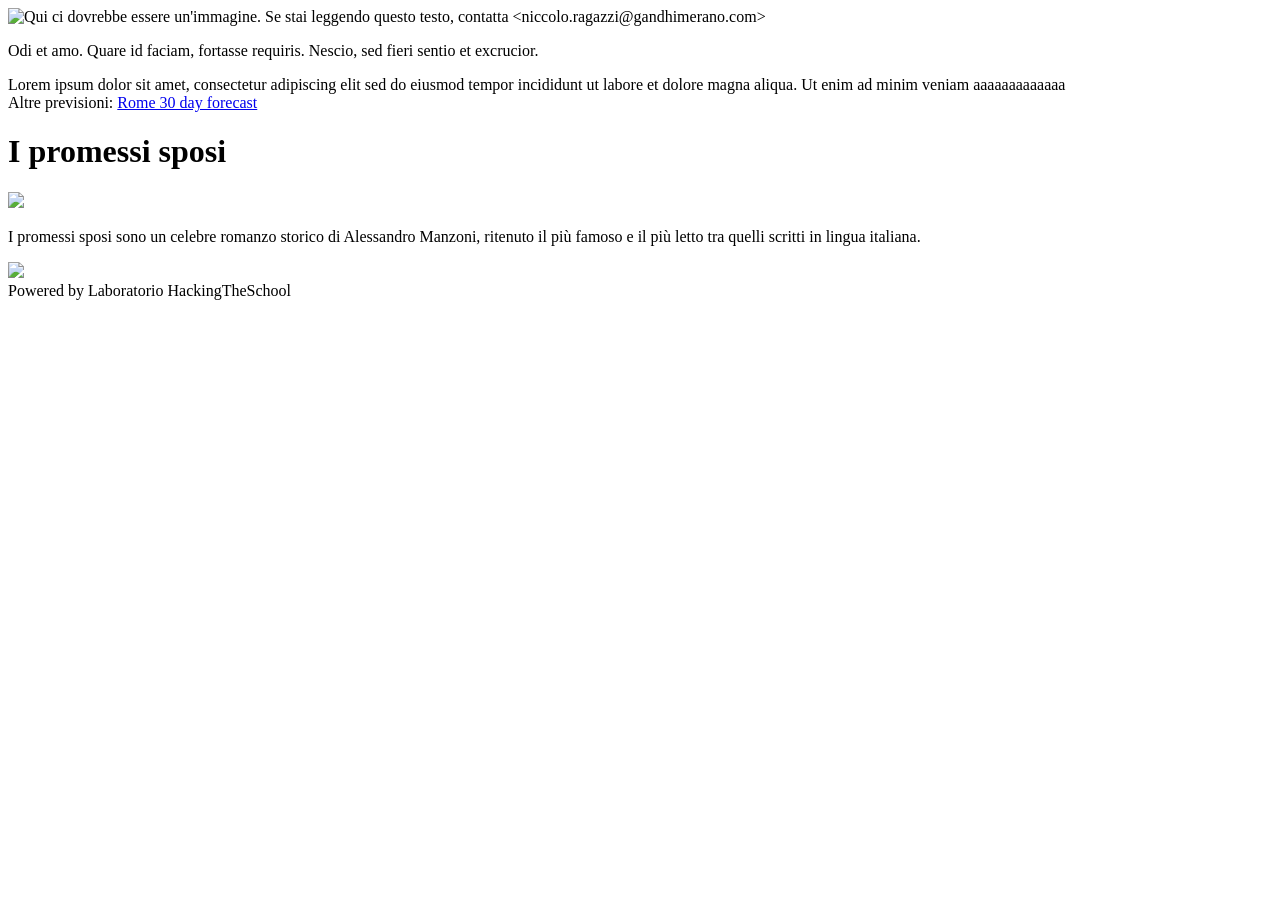
==== frontend/index.html @ ecc457cb "well due code review, bug fixing, refresh galleria screen" ====
<!DOCTYPE html>
<html lang="it">

<head>
    <meta charset="UTF-8">
    <meta http-equiv="X-UA-Compatible" content="IE=edge">
    <meta name="viewport" content="width=device-width, initial-scale=1">
    <title>Infopoint</title>
    <link rel="stylesheet" type="text/css" href="css/style.css">
    <script src="https://cdnjs.cloudflare.com/ajax/libs/socket.io/4.7.2/socket.io.js"></script>
    <script src="https://www.youtube.com/iframe_api"></script>
</head>

<body>
    <div id='padre'>
        <div id="galleria">
            <div id="elemento_galleria">
                <img id="galleria_immagine" src="foto/capybara.jpg" alt="Qui ci dovrebbe essere un'immagine. Se stai leggendo questo testo, contatta <niccolo.ragazzi@gandhimerano.com>" />
            </div>
            <div id="didascaliagalleria">
                <p>
                    Odi et amo. Quare id faciam, fortasse requiris.
                    Nescio, sed fieri sentio et excrucior.
                </p>
            </div>
        </div>
        <div id="notizie-container">
            <div id="notizie-lista" class="notizie-lista">
                <span class="notizia">Lorem ipsum dolor sit amet, consectetur adipiscing elit</span>
                <span class="notizia">sed do eiusmod tempor incididunt ut labore et dolore magna aliqua.</span>
                <span class="notizia">Ut enim ad minim veniam aaaaaaaaaaaaa</span>
            </div>
        </div>
        <div id="meteo">
            <div id="ww_e4f44779fc8c1" v='1.3' loc='id' a='{"t":"responsive","lang":"it","sl_lpl":1,"ids":["wl8009"],"font":"Arial","sl_ics":"one","sl_sot":"celsius","cl_bkg":"#FFFFFF00","cl_font":"#000000","cl_cloud":"#d4d4d4","cl_persp":"#2196F3","cl_sun":"#FFC107","cl_moon":"#FFC107","cl_thund":"#FF5722","sl_tof":"5","cl_odd":"#00000000","el_nme":3}'>Altre previsioni: <a href="https://oneweather.org/rome/30_days/" id="ww_e4f44779fc8c1_u" target="_blank">Rome 30 day forecast</a></div>
        </div>
        <div id="biblioteca">
            <h1 id="titolobiblioteca">
                I promessi sposi
            </h1>
            <img id="immaginebiblioteca" src="foto/i promessi.jpg">
            <p id="descrizionebiblioteca">
                I promessi sposi sono un celebre romanzo storico di Alessandro Manzoni, ritenuto il più famoso e il più letto tra quelli scritti in lingua italiana.
            </p>
        </div>
        <div id="logo">
            <img id="fotologo" class="foto" src='foto/logo.png'>
        </div>
        <!-- togliere il commento qui e sotto per aggiungere l'orologio. Attualmente al Gandhi l'orologio utilizzato è sull'altro schermo -->
        <!-- <div id="ora">
            <div id="boxora">
                <span id='orologio'></span>
            </div>
        </div> -->
        <div id="crediti">
            Powered by Laboratorio HackingTheSchool
        </div>
    </div>
    <script async src="https://app2.weatherwidget.org/js/?id=ww_e4f44779fc8c1"></script>
    <script src="js/notizie.js"></script>
    <script src="js/main.js"></script>
    <!-- <script src="js/ora.js"></script> -->
</body>

</html>
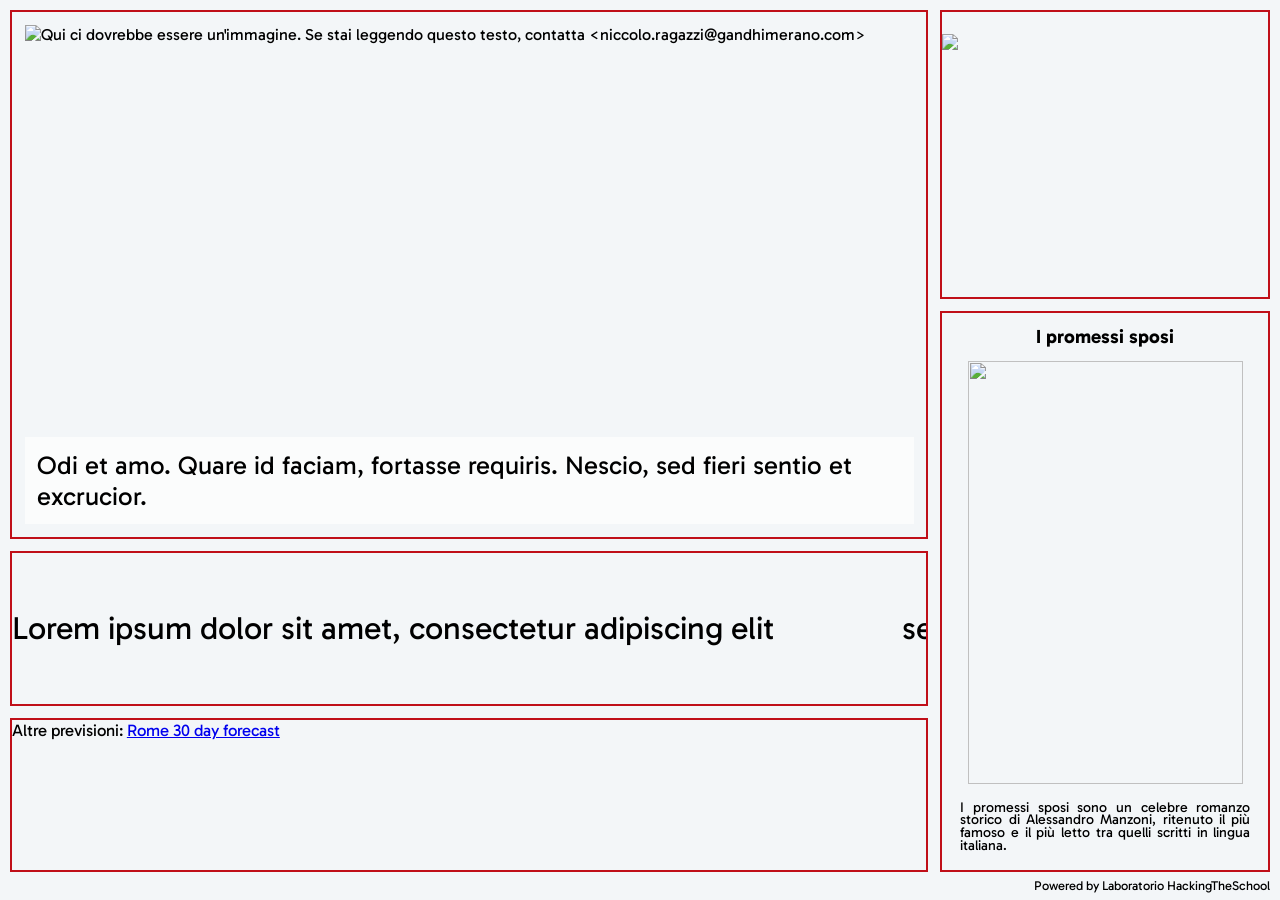
==== commit 2bb99956: "load all the elements of galleria at once - yt autoplay is still not working" ====
--- a/frontend/index.html
+++ b/frontend/index.html
@@ -2,64 +2,64 @@
 <html lang="it">
 
 <head>
-    <meta charset="UTF-8">
-    <meta http-equiv="X-UA-Compatible" content="IE=edge">
-    <meta name="viewport" content="width=device-width, initial-scale=1">
-    <title>Infopoint</title>
-    <link rel="stylesheet" type="text/css" href="css/style.css">
-    <script src="https://cdnjs.cloudflare.com/ajax/libs/socket.io/4.7.2/socket.io.js"></script>
-    <script src="https://www.youtube.com/iframe_api"></script>
+  <meta charset="UTF-8">
+  <meta http-equiv="X-UA-Compatible" content="IE=edge">
+  <meta name="viewport" content="width=device-width, initial-scale=1">
+  <title>Infopoint</title>
+  <link rel="stylesheet" type="text/css" href="css/style.css">
 </head>
 
 <body>
-    <div id='padre'>
-        <div id="galleria">
-            <div id="elemento_galleria">
-                <img id="galleria_immagine" src="foto/capybara.jpg" alt="Qui ci dovrebbe essere un'immagine. Se stai leggendo questo testo, contatta <niccolo.ragazzi@gandhimerano.com>" />
-            </div>
-            <div id="didascaliagalleria">
-                <p>
-                    Odi et amo. Quare id faciam, fortasse requiris.
-                    Nescio, sed fieri sentio et excrucior.
-                </p>
-            </div>
-        </div>
-        <div id="notizie-container">
-            <div id="notizie-lista" class="notizie-lista">
-                <span class="notizia">Lorem ipsum dolor sit amet, consectetur adipiscing elit</span>
-                <span class="notizia">sed do eiusmod tempor incididunt ut labore et dolore magna aliqua.</span>
-                <span class="notizia">Ut enim ad minim veniam aaaaaaaaaaaaa</span>
-            </div>
-        </div>
-        <div id="meteo">
-            <div id="ww_e4f44779fc8c1" v='1.3' loc='id' a='{"t":"responsive","lang":"it","sl_lpl":1,"ids":["wl8009"],"font":"Arial","sl_ics":"one","sl_sot":"celsius","cl_bkg":"#FFFFFF00","cl_font":"#000000","cl_cloud":"#d4d4d4","cl_persp":"#2196F3","cl_sun":"#FFC107","cl_moon":"#FFC107","cl_thund":"#FF5722","sl_tof":"5","cl_odd":"#00000000","el_nme":3}'>Altre previsioni: <a href="https://oneweather.org/rome/30_days/" id="ww_e4f44779fc8c1_u" target="_blank">Rome 30 day forecast</a></div>
-        </div>
-        <div id="biblioteca">
-            <h1 id="titolobiblioteca">
-                I promessi sposi
-            </h1>
-            <img id="immaginebiblioteca" src="foto/i promessi.jpg">
-            <p id="descrizionebiblioteca">
-                I promessi sposi sono un celebre romanzo storico di Alessandro Manzoni, ritenuto il più famoso e il più letto tra quelli scritti in lingua italiana.
-            </p>
-        </div>
-        <div id="logo">
-            <img id="fotologo" class="foto" src='foto/logo.png'>
-        </div>
-        <!-- togliere il commento qui e sotto per aggiungere l'orologio. Attualmente al Gandhi l'orologio utilizzato è sull'altro schermo -->
-        <!-- <div id="ora">
+  <div id='padre'>
+    <div id="galleria">
+      <div id="elementi_galleria">
+        <img id="galleria_immagine" src="foto/capybara.jpg" alt="Qui ci dovrebbe essere un'immagine. Se stai leggendo questo testo, contatta <niccolo.ragazzi@gandhimerano.com>" />
+      </div>
+      <div id="didascaliagalleria">
+        <p>
+          Odi et amo. Quare id faciam, fortasse requiris.
+          Nescio, sed fieri sentio et excrucior.
+        </p>
+      </div>
+    </div>
+    <div id="notizie-container">
+      <div id="notizie-lista" class="notizie-lista">
+        <span class="notizia">Lorem ipsum dolor sit amet, consectetur adipiscing elit</span>
+        <span class="notizia">sed do eiusmod tempor incididunt ut labore et dolore magna aliqua.</span>
+        <span class="notizia">Ut enim ad minim veniam aaaaaaaaaaaaa</span>
+      </div>
+    </div>
+    <div id="meteo">
+      <div id="ww_e4f44779fc8c1" v='1.3' loc='id' a='{"t":"responsive","lang":"it","sl_lpl":1,"ids":["wl8009"],"font":"Arial","sl_ics":"one","sl_sot":"celsius","cl_bkg":"#FFFFFF00","cl_font":"#000000","cl_cloud":"#d4d4d4","cl_persp":"#2196F3","cl_sun":"#FFC107","cl_moon":"#FFC107","cl_thund":"#FF5722","sl_tof":"5","cl_odd":"#00000000","el_nme":3}'>Altre previsioni: <a href="https://oneweather.org/rome/30_days/" id="ww_e4f44779fc8c1_u" target="_blank">Rome 30 day forecast</a></div>
+    </div>
+    <div id="biblioteca">
+      <h1 id="titolobiblioteca">
+        I promessi sposi
+      </h1>
+      <img id="immaginebiblioteca" src="foto/i promessi.jpg">
+      <p id="descrizionebiblioteca">
+        I promessi sposi sono un celebre romanzo storico di Alessandro Manzoni, ritenuto il più famoso e il più letto tra quelli scritti in lingua italiana.
+      </p>
+    </div>
+    <div id="logo">
+      <img id="fotologo" class="foto" src='foto/logo.png'>
+    </div>
+    <!-- togliere il commento qui e sotto per aggiungere l'orologio. Attualmente al Gandhi l'orologio utilizzato è sull'altro schermo -->
+    <!-- <div id="ora">
             <div id="boxora">
                 <span id='orologio'></span>
             </div>
         </div> -->
-        <div id="crediti">
-            Powered by Laboratorio HackingTheSchool
-        </div>
+    <div id="crediti">
+      Powered by Laboratorio HackingTheSchool
     </div>
-    <script async src="https://app2.weatherwidget.org/js/?id=ww_e4f44779fc8c1"></script>
-    <script src="js/notizie.js"></script>
-    <script src="js/main.js"></script>
-    <!-- <script src="js/ora.js"></script> -->
+  </div>
+  <script async src="https://app2.weatherwidget.org/js/?id=ww_e4f44779fc8c1"></script>
+  <script src="https://cdnjs.cloudflare.com/ajax/libs/socket.io/4.7.2/socket.io.js"></script>
+  <script src="https://www.youtube.com/iframe_api"></script>
+  <script src="js/notizie.js"></script>
+  <script src="js/main.js"></script>
+  <!-- <script src="js/ora.js"></script> -->
 </body>
 
 </html>
--- a/frontend/css/style.css
+++ b/frontend/css/style.css
@@ -0,0 +1,327 @@
+@import url('https://fonts.googleapis.com/css2?family=Gabarito:wght@400;500;700&display=swap');
+
+:root {
+    --grandezza-galleria: 4.7vw;
+    --inner-spacing: 0.47vw;
+    --outer-spacing: 0.3vw;
+    --border: 0.2vw solid #c00f19;
+
+    --colore-bg: #F3F6F8;
+    --colore-bg-riquadri: #F3F6F8;
+}
+
+* {
+    box-sizing: border-box;
+    min-height: 0;
+    min-width: 0;
+}
+
+html {
+    height: 100%;
+    width: 100%;
+    margin: 0;
+    padding: 0;
+}
+
+body {
+    height: 100%;
+    width: 100%;
+    margin: 0;
+    padding: 0;
+    font-family: 'Gabarito', cursive;
+}
+
+.hidden {
+    display: none;
+}
+
+#dio {
+    position: absolute;
+    display: flex;
+    width: 100%;
+    height: 0;
+    z-index: 10;
+    background-color: red;
+    transition: height 0.2s;
+    overflow: hidden;
+}
+
+#dio.expanded {
+    height: 8vh;
+}
+
+#dio button {
+    margin: auto;
+    margin-right: 2vh;
+    width: 6vh;
+    height: 6vh;
+}
+
+#padre {
+    display: grid;
+    /* place-items: stretch;
+    place-content: stretch; */
+    grid-template-columns: calc(var(--grandezza-galleria)*16 - 2rem) 1fr;
+    /* la somma delle prime due righe deve essere 9 per forzare la galleria in formato 16x9 */
+    grid-template-rows: calc(var(--grandezza-galleria)*5) calc(var(--grandezza-galleria)*4) 1fr 1fr 2vh;
+    background-color: var(--colore-bg-riquadri);
+    width: 100%;
+    height: 100%;
+    padding: var(--outer-spacing);
+    box-sizing: border-box;
+}
+
+img {
+    object-fit: contain;
+    width: 100%;
+    max-width: 100%;
+    height: 100%;
+    max-height: 100%;
+}
+
+
+#galleria {
+    position: relative;
+    overflow: hidden;
+    grid-column-start: 1;
+    grid-column-end: 2;
+    grid-row-start: 1;
+    grid-row-end: 3;
+    background-color: var(--colore-bg-riquadri);
+    border: var(--border);
+    margin: var(--inner-spacing);
+    padding: 1vw;
+}
+
+#elementi_galleria {
+    position: relative;
+    margin: 0;
+    width: 100%;
+    max-width: 100%;
+    height: 100%;
+    max-height: 100%;
+}
+
+#elementi_galleria * {
+    width: 100%;
+    max-width: 100%;
+    height: 100%;
+    max-height: 100%;
+}
+
+#didascaliagalleria {
+    position: absolute;
+    bottom: 1vw;
+    width: calc(100% - 2vw);
+    font-size: 2vw;
+    padding: 1vw;
+    margin: 0;
+    /* background: linear-gradient(to top, #ffffff, #ffffff00) */
+    background: #ffffffaa;
+}
+
+#didascaliagalleria p {
+    margin: 0;
+}
+
+#didascaliagalleria:has(p:empty) {
+    padding: 0;
+}
+
+#notizie-container {
+    background-color: var(--colore-bg-riquadri);
+    grid-column-start: 1;
+    grid-column-end: 2;
+    grid-row-start: 3;
+    grid-row-end: 4;
+    overflow: hidden;
+    display: flex;
+    align-content: center;
+    margin: var(--inner-spacing);
+    border: var(--border);
+    padding: 0;
+}
+
+.notizie-lista {
+    height: 100%;
+    min-width: auto;
+    display: flex;
+    gap: 10vw;
+    padding-right: 10vw;
+    font-size: 2.5vw;
+}
+
+.notizia {
+    min-width: auto;
+    margin: auto;
+    white-space: nowrap;
+}
+
+
+#meteo {
+    grid-column-start: 1;
+    grid-column-end: 2;
+    grid-row-start: 4;
+    grid-row-end: 5;
+    max-height: 100%;
+    margin: var(--inner-spacing);
+    padding: 0;
+    background-color: var(--colore-bg-riquadri);
+    border: var(--border);
+}
+
+#meteo * {
+    font-family: 'Gabarito' !important;
+    font-size: 1.3vw !important;
+}
+
+#meteo>div,
+#meteo>div>div {
+    height: 100%;
+}
+
+#meteo .ww_col1 {
+    padding: 0.5vh !important;
+}
+
+#meteo .day-forecast {
+    padding: 0.5vh !important;
+}
+
+#meteo .day-forecast .data {
+    flex-direction: row !important;
+}
+
+#meteo .day-forecast .temp {
+    display: flex;
+    gap: 0.5vw
+}
+
+#meteo .day-forecast .temp * {
+    font-size: 1.5vw !important;
+}
+
+#meteo .day-forecast svg {
+    margin-top: -1.5vh;
+    margin-right: 0.5vw !important;
+}
+
+#meteo svg {
+    height: 2.5vw !important;
+    width: 2.5vw !important;
+}
+
+#meteo .current-temp span {
+    font-size: 2vw !important;
+    font-weight: bold;
+}
+
+#meteo .current-conditions svg {
+    height: 4vw !important;
+    width: 4vw !important;
+}
+
+#meteo .ww_source {
+    display: none !important;
+}
+
+
+#biblioteca {
+    display: flex;
+    flex-direction: column;
+    background-color: var(--colore-bg-riquadri);
+    grid-column-start: 2;
+    grid-column-end: 3;
+    grid-row-start: 2;
+    /* per mettere l'orologio cambiare da 5 a 4 */
+    grid-row-end: 5;
+    padding: 1vw;
+    margin: var(--inner-spacing);
+    border: var(--border);
+}
+
+#titolobiblioteca {
+    font-weight: bold;
+    font-size: 1.5vw;
+    text-align: center;
+    justify-content: center;
+    margin: 0;
+    padding: 0;
+}
+
+#immaginebiblioteca {
+    flex: 1;
+    margin: auto;
+    min-height: 0;
+    max-height: 100%;
+    padding: 1vw;
+    margin: 0;
+}
+
+#descrizionebiblioteca {
+    font-size: 1.1vw;
+    text-align: justify;
+    line-height: 0.9;
+    padding: 0.4vw;
+    margin: 0;
+}
+
+#logo {
+    background-color: var(--colore-bg-riquadri);
+    grid-column-start: 2;
+    grid-column-end: 3;
+    border: var(--border);
+    margin: var(--inner-spacing);
+    padding-top: 1vw;
+}
+
+#fotologo {
+    margin: 3% auto;
+    display: block;
+    height: 90%;
+    width: auto;
+    padding: 0;
+}
+
+#ora {
+    background-color: #c00f19;
+    grid-column-start: 2;
+    grid-column-end: 3;
+    grid-row-start: 4;
+    grid-row-end: 5;
+    display: grid;
+    border: var(--border);
+    margin: var(--inner-spacing);
+    padding: 0;
+    border-radius: 1vw;
+    justify-content: left;
+    overflow: nowrap;
+    white-space: nowrap;
+}
+
+#boxora {
+    align-self: center;
+    margin: 2.1%;
+    border: 0;
+    padding: 0;
+}
+
+#orologio {
+    color: white;
+    font-weight: bolder;
+    font-size: 2.3vw;
+    margin: 0;
+    padding: 0;
+    padding-left: 1vw;
+}
+
+#crediti {
+    display: block;
+    grid-column-start: 1;
+    grid-column-end: 3;
+    grid-row-start: 5;
+    grid-row-end: 6;
+    font-size: 1vw;
+    text-align: right;
+    padding-right: var(--inner-spacing);
+}
